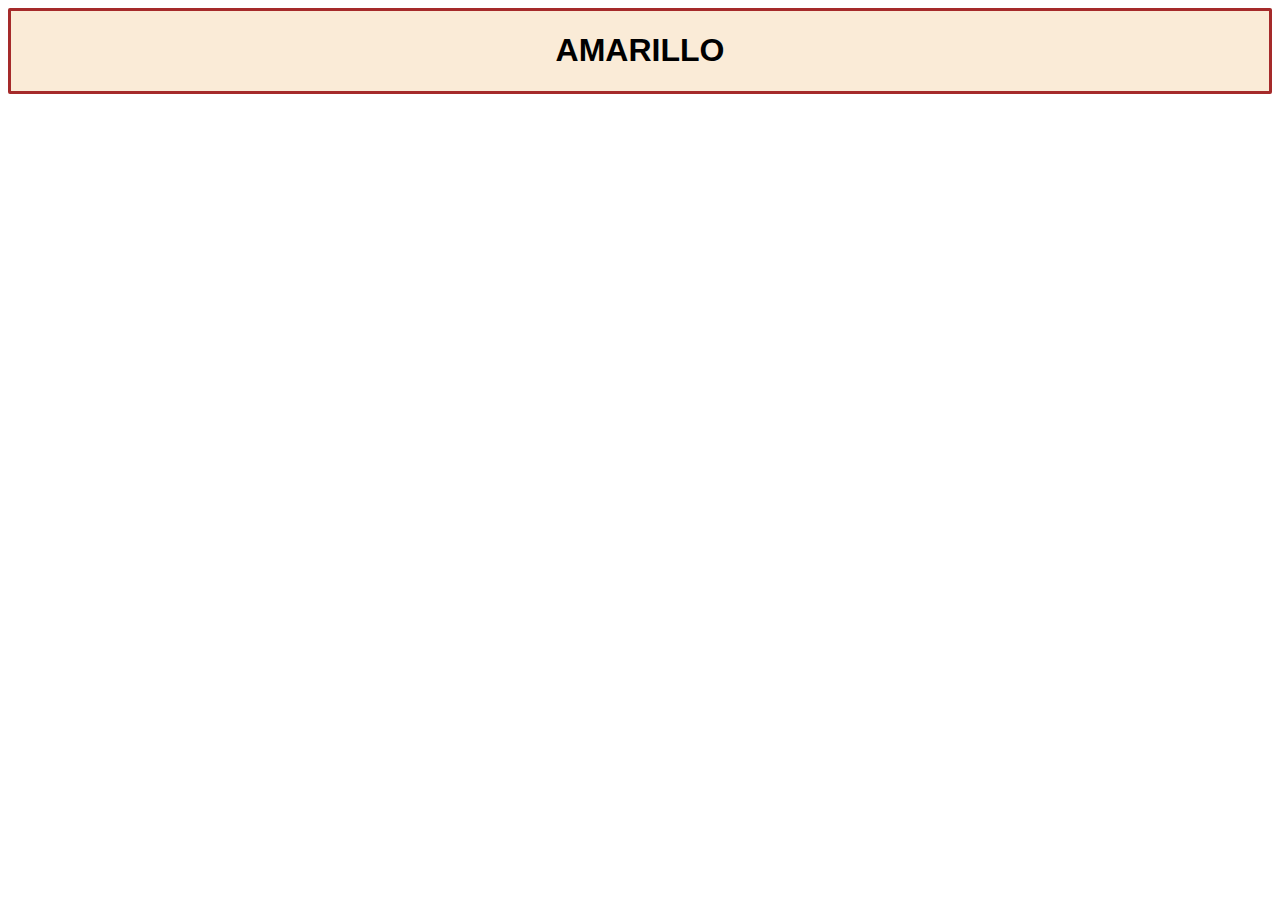
==== RUBIK/amarillo.html @ b9fc230d "Ya subi el proyecto" ====
<!DOCTYPE html>
<html lang="en">
<head>
    <meta charset="UTF-8">
    <meta name="viewport" content="width=device-width, initial-scale=1.0">
    <title>Document</title>
    <link rel="stylesheet" href="index.css">
</head>
<body>

    <header>
        <h1 id="titulo">AMARILLO</h1>
    </header>

</body>
</html>
---- RUBIK/index.css ----
h1#titulo {

    text-align: center;
    font-family: 'Noto Sans', sans-serif;
    flex: 0.2;
    flex-grow: 0.2;
    flex-shrink: 1;
    flex-basis: 0%;
    overflow: hidden;
    overflow-x: hidden;
    overflow-y: hidden;

}

header{

    background-color: antiquewhite;
    border: 3px solid brown;
    border-radius: 2px;

}
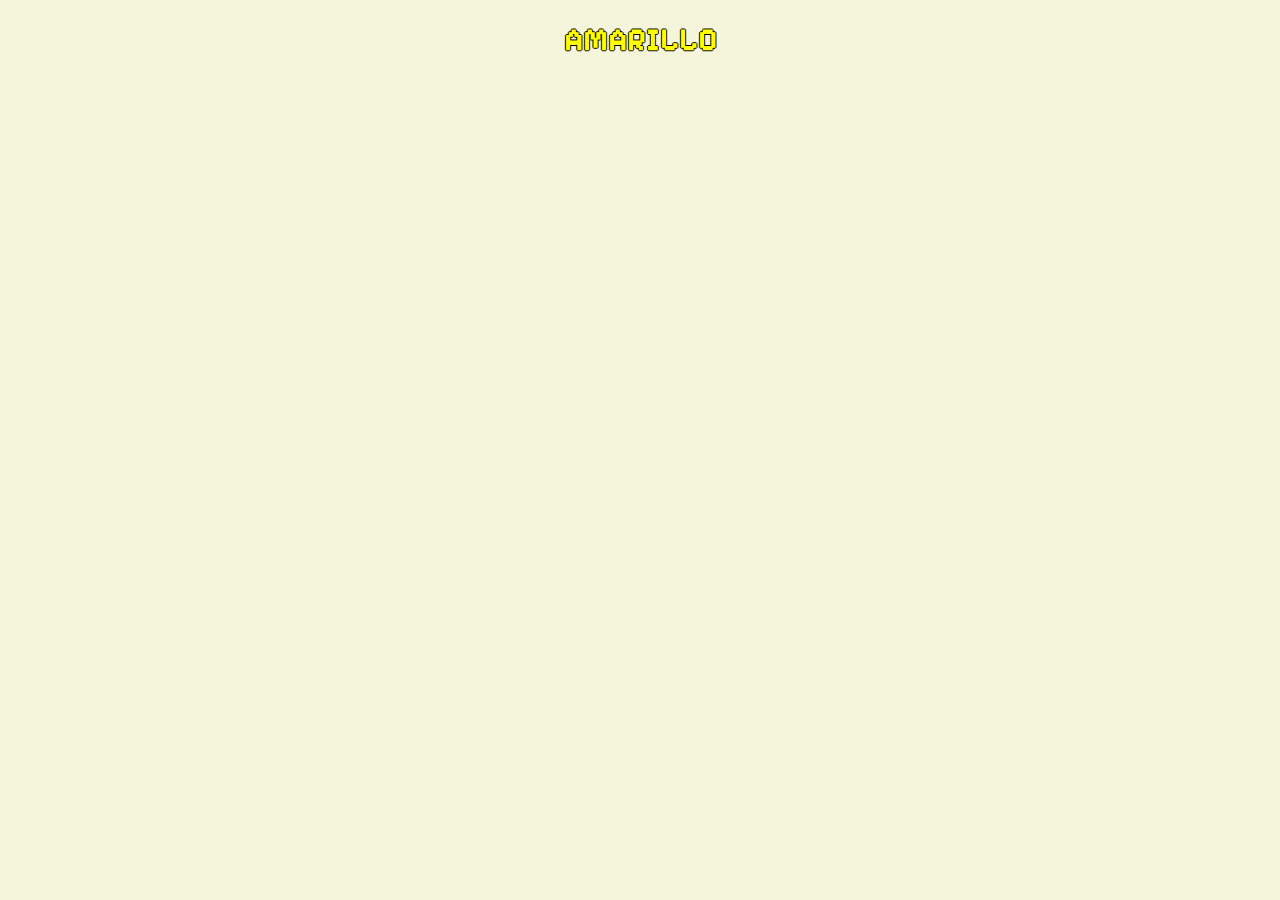
==== commit 283f6ec4: "Versión actualizada" ====
--- a/RUBIK/amarillo.html
+++ b/RUBIK/amarillo.html
@@ -5,11 +5,16 @@
     <meta name="viewport" content="width=device-width, initial-scale=1.0">
     <title>Document</title>
     <link rel="stylesheet" href="index.css">
+
+    <link rel="preconnect" href="https://fonts.googleapis.com">
+    <link rel="preconnect" href="https://fonts.gstatic.com" crossorigin>
+    <link href="https://fonts.googleapis.com/css2?family=Noto+Sans+JP:wght@100&family=Pixelify+Sans&display=swap" rel="stylesheet">
+
 </head>
-<body>
+<body bgcolor="#f5f5dc">
 
     <header>
-        <h1 id="titulo">AMARILLO</h1>
+        <h1 id="titulo" style="color: yellow;">AMARILLO</h1>
     </header>
 
 </body>
--- a/RUBIK/index.css
+++ b/RUBIK/index.css
@@ -1,22 +1,35 @@
 h1#titulo {
 
     text-align: center;
-    font-family: 'Noto Sans', sans-serif;
-    flex: 0.2;
-    flex-grow: 0.2;
-    flex-shrink: 1;
-    flex-basis: 0%;
-    overflow: hidden;
-    overflow-x: hidden;
-    overflow-y: hidden;
+
+    font-family: 'Pixelify Sans', sans-serif;
+
+    text-shadow: 1px  0px 0px black,
+               0px  1px 0px black,
+              -1px  0px 0px black,
+               0px -1px 0px black;
 
 }
 
-header{
+/* header{
 
     background-color: antiquewhite;
     border: 3px solid brown;
-    border-radius: 2px;
+    border-radius: 22px;
 
-}
+} */
 
+p#titulo{
+    
+    text-align: center;
+
+    font-family: 'Pixelify Sans', sans-serif;
+
+    text-shadow: 1px  0px 0px black,
+               0px  1px 0px black,
+              -1px  0px 0px black,
+               0px -1px 0px black;
+
+    font-size: 35px;
+
+}